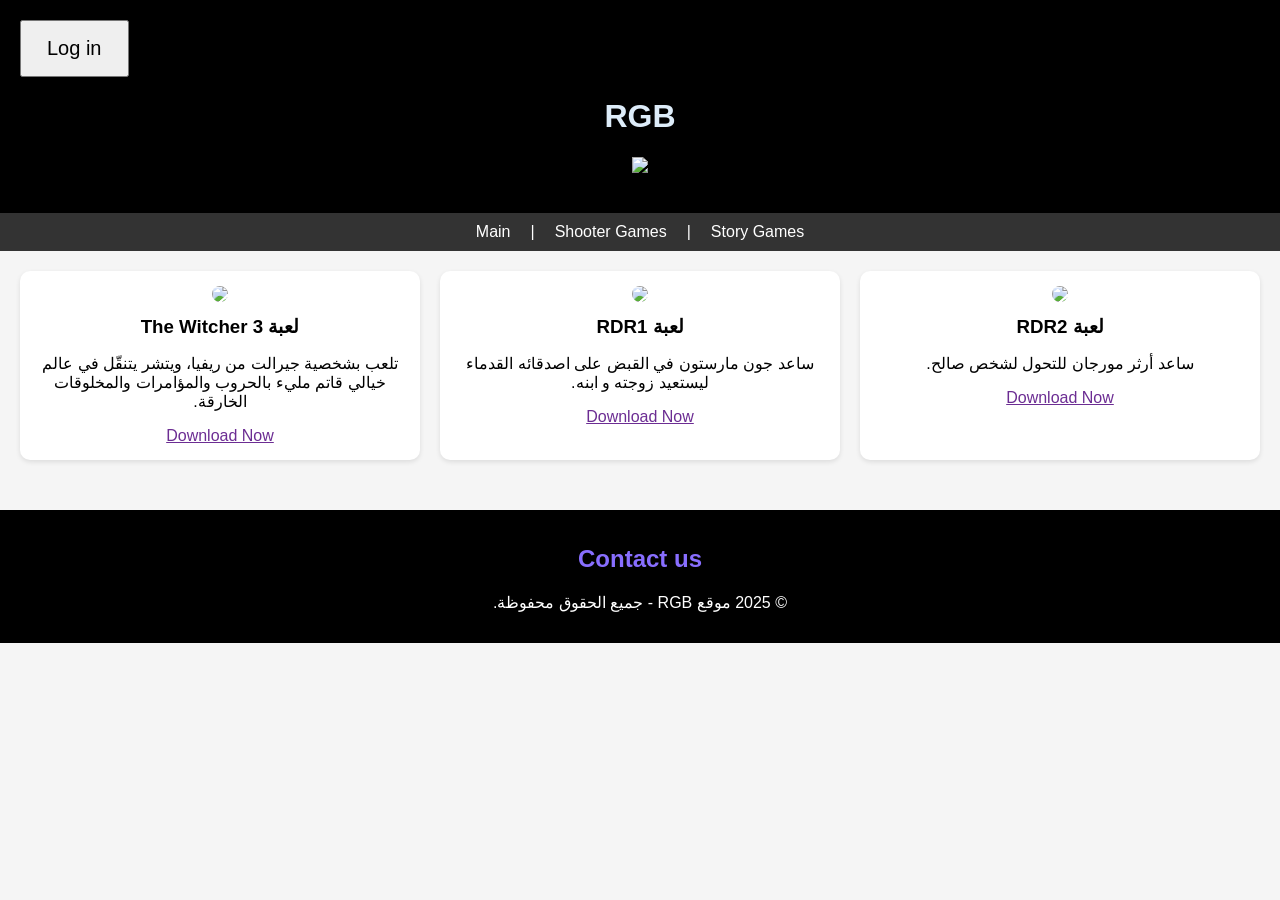
==== index.html @ ffa609ce "Add files via upload" ====
<!DOCTYPE html>
<html lang="ar">
<head>
  <meta charset="UTF-8" />
  <meta name="viewport" content="width=device-width, initial-scale=1.0"/>
  <title>RGB</title>
    <link rel="stylesheet" href="style.css">
</head>
<body>

  <header>
    <div style="text-align: left;">
      <a href="https://cheerful-brigadeiros-1e5d71.netlify.app/"><button>Log in</button> </a>
    </div>
    <h1>RGB</h1>
    <p>
      <img src="https://th.bing.com/th/id/R.170773fa559d55a948818af7ba9e03f2?rik=2Q3WWWmaneXYQg&pid=ImgRaw&r=0" width="200">
    </p>
  </header>

  <nav>
    <span><a href="https://store.steampowered.com/tags/en/Story%20Rich/?snr=1_5_9__409">Story Games</a></span> |
    <span><a href="https://store.steampowered.com/tags/en/Shooter/?snr=1_5_9__409">Shooter Games</a></span> |
    <span><a href="https://store.steampowered.com/">Main</a></span>
  </nav>

  <section class="container">
    <div class="game-card">
      <img src="https://thaka.bing.com/th/id/OIP.WNXzWZ9jFnXAARYG8vdagAHaEN?w=293&h=180&c=7&r=0&o=5&dpr=1.3&pid=1.7" />
      <h3>لعبة RDR2</h3>
      <p>ساعد أرثر مورجان للتحول لشخص صالح.</p>
      <a href="https://store.steampowered.com/app/1174180/Red_Dead_Redemption_2/?snr=1_7_7_151_150_1">Download Now</a>
    </div>
    <div class="game-card">
      <img src="https://thaka.bing.com/th/id/OIP.jpEeu9IP0FoBU3tMZtDOVQHaEK?w=290&h=180&c=7&r=0&o=5&dpr=1.3&pid=1.7" />
      <h3>لعبة RDR1</h3>
      <p>ساعد جون مارستون في القبض على اصدقائه القدماء ليستعيد زوجته و ابنه.</p>
      <a href="https://store.steampowered.com/app/2668510/Red_Dead_Redemption/?snr=1_7_7_151_150_1">Download Now</a>
    </div>
    <div class="game-card">
      <img src="https://assetsio.gnwcdn.com/Witcher-PC-Site.jpg?width=1600&height=900&fit=crop&quality=100&format=png&enable=upscale&auto=webp" />
      <h3>لعبة The Witcher 3</h3>
      <p>تلعب بشخصية جيرالت من ريفيا، ويتشر يتنقّل في عالم خيالي قاتم مليء بالحروب والمؤامرات والمخلوقات الخارقة.</p>
      <a href="https://store.steampowered.com/app/292030/The_Witcher_3_Wild_Hunt/?snr=1_7_7_151_150_1">Download Now</a>
    </div>
  </section>

  <footer>
    <h2><a href="">Contact us</a></h2> 
    <p>&copy; 2025 موقع RGB - جميع الحقوق محفوظة.</p>
  </footer>

</body>
</html>
---- style.css ----
body {
    font-family: 'Arial', sans-serif;
    background: #f5f5f5;
    margin: 0;
    padding: 0;
    direction: rtl;
  }

  header {
    background-color: #000000;
    color: rgb(221, 236, 249);
    padding: 20px;
    text-align: center;
  }
  header button {
    padding: 15px 25px;
    font-size: 20px;
    cursor: pointer;
  }
  nav {
    background: #333;
    color: white;
    display: flex;
    justify-content: center;
    gap: 20px;
    padding: 10px;
    a:hover {
      color: #ccc; 
    }
  }

  nav a {
    color: white;
    text-decoration:none;
  }

  .container {
    display: grid;
    grid-template-columns: repeat(auto-fit, minmax(250px, 1fr));
    gap: 20px;
    padding: 20px;
    a {
      color: rgb(108, 45, 147);
    }
    a:hover {
      color: #3d49a6; 
    }

  }

  .game-card {
    background: white;
    padding: 15px;
    border-radius: 10px;
    box-shadow: 0 2px 5px rgba(0,0,0,0.1);
    text-align: center;
    transition: 0.3s;
  }

  .game-card:hover {
    transform: scale(1.05);
  }

  .game-card img {
    width: 100%;
    border-radius: 10px;
  }

  .game-card h3 {
    margin: 10px 0 5px;
  }

  footer {
    background: #000000;
    color: rgb(255, 255, 255);
    text-align: center;
    padding: 15px;
    margin-top: 30px;
    a {
      color: rgb(136, 110, 255);
      text-decoration: none; 
    }
    a:hover {
      color: #dfd0fe; 
    }
  }
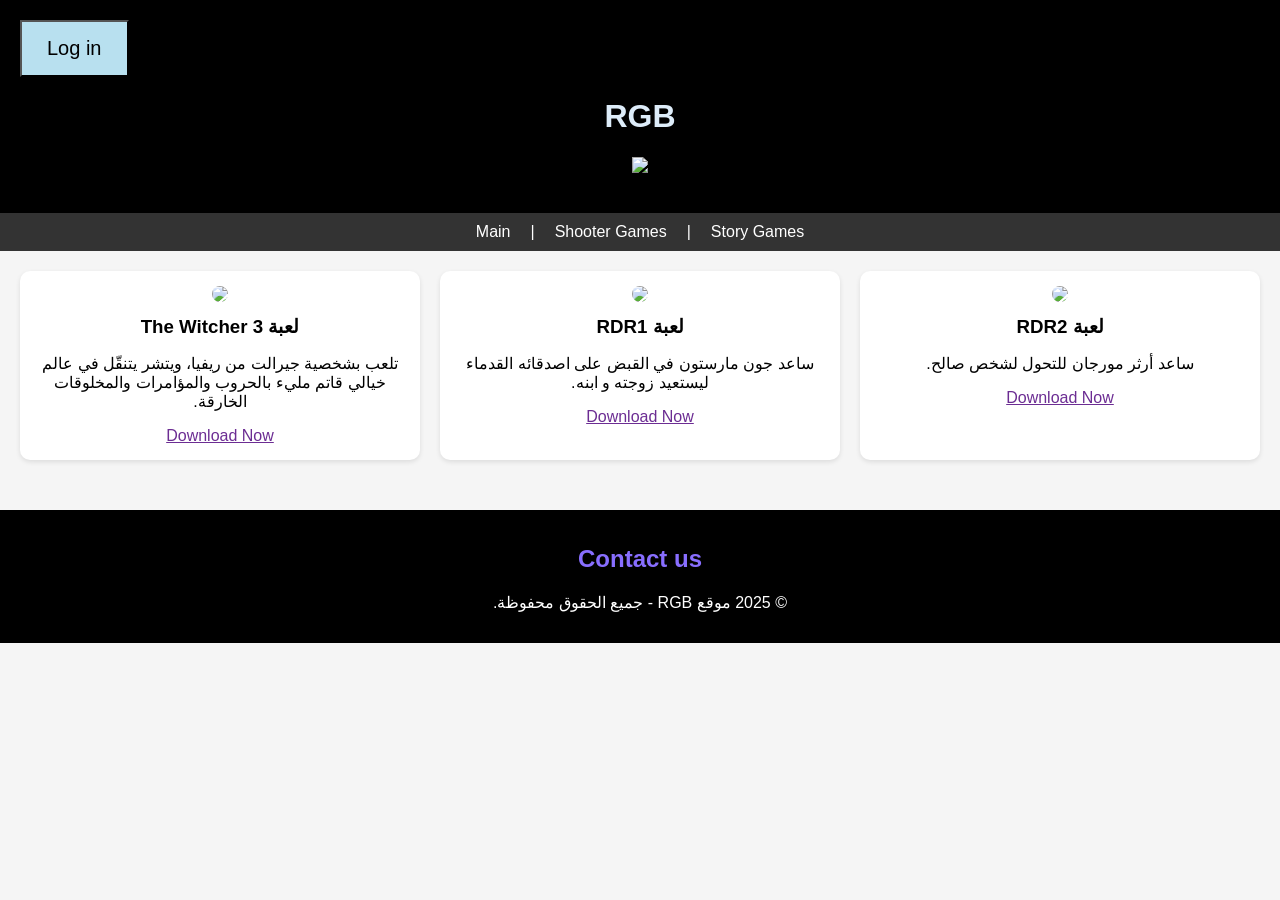
==== commit 3f285c31: "Update index.html" ====
--- a/index.html
+++ b/index.html
@@ -46,7 +46,7 @@
   </section>
 
   <footer>
-    <h2><a href="">Contact us</a></h2> 
+    <h2><a href="file:///D:/HTML%205/Contact%20.html">Contact us</a></h2> 
     <p>&copy; 2025 موقع RGB - جميع الحقوق محفوظة.</p>
   </footer>
 
--- a/style.css
+++ b/style.css
@@ -16,6 +16,8 @@
     padding: 15px 25px;
     font-size: 20px;
     cursor: pointer;
+      background-color: #b8e0ef;
+      
   }
   nav {
     background: #333;
@@ -83,4 +85,4 @@
     a:hover {
       color: #dfd0fe; 
     }
-  }+  }
